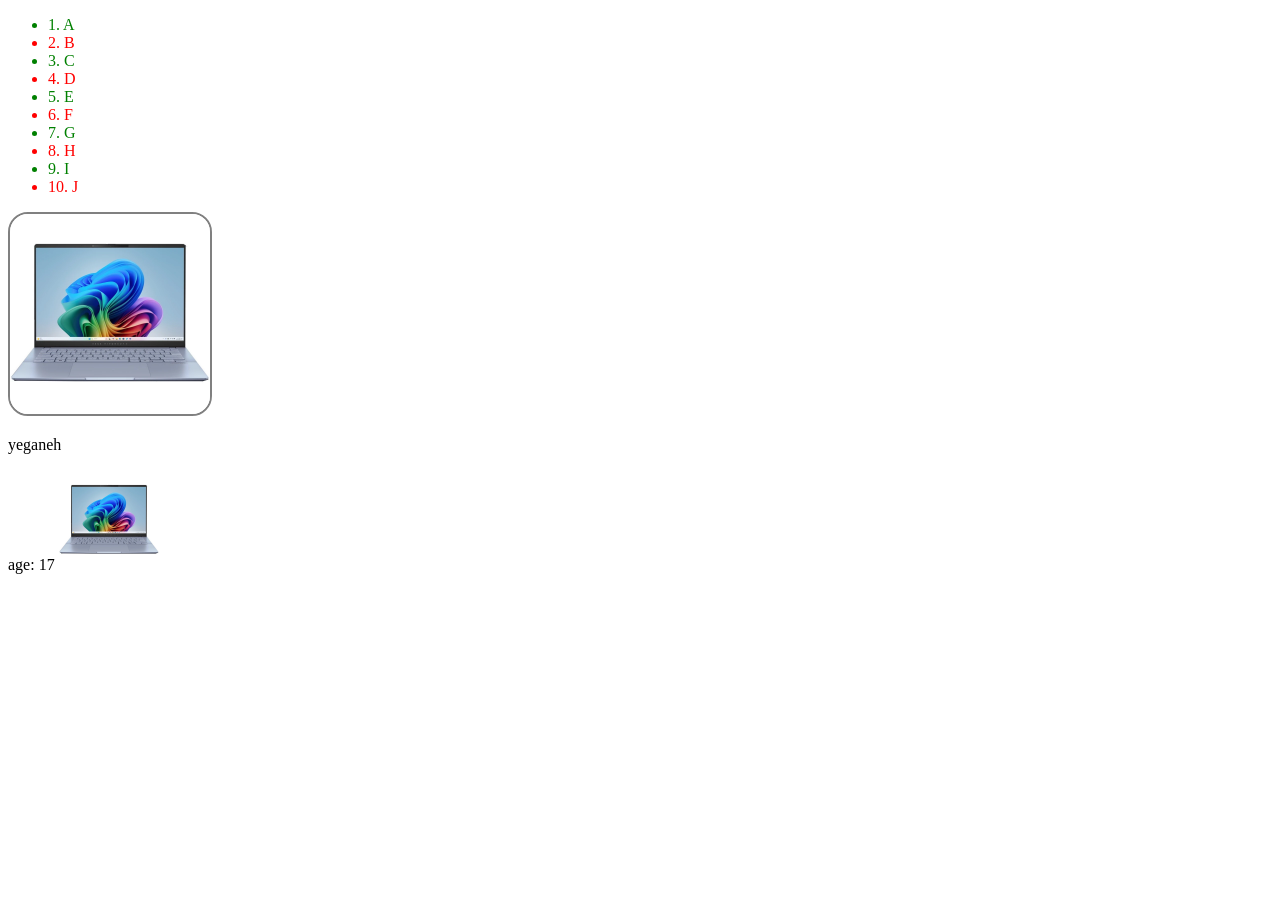
==== Javascript1/index.html @ 3eff1f87 "Js-exercise" ====
<!DOCTYPE html>
<html lang="en">
    <head>
        <meta charset="UTF-8"/>
        <meta name="viewport" content="width=device-width, initial-scale=1.0"/>
        <title>document</title>
    </head>
    <body>
        <ul>
            <li>A</li>
            <li>B</li>
            <li>C</li>
            <li>D</li>
            <li>E</li>
            <li>F</li>
            <li>G</li>
            <li>H</li>
            <li>I</li>
            <li>J</li>
        </ul>

        <img/>

        <div id="mydiv"></div>


        <script src="./app.js"></script>
    </body>
</html>
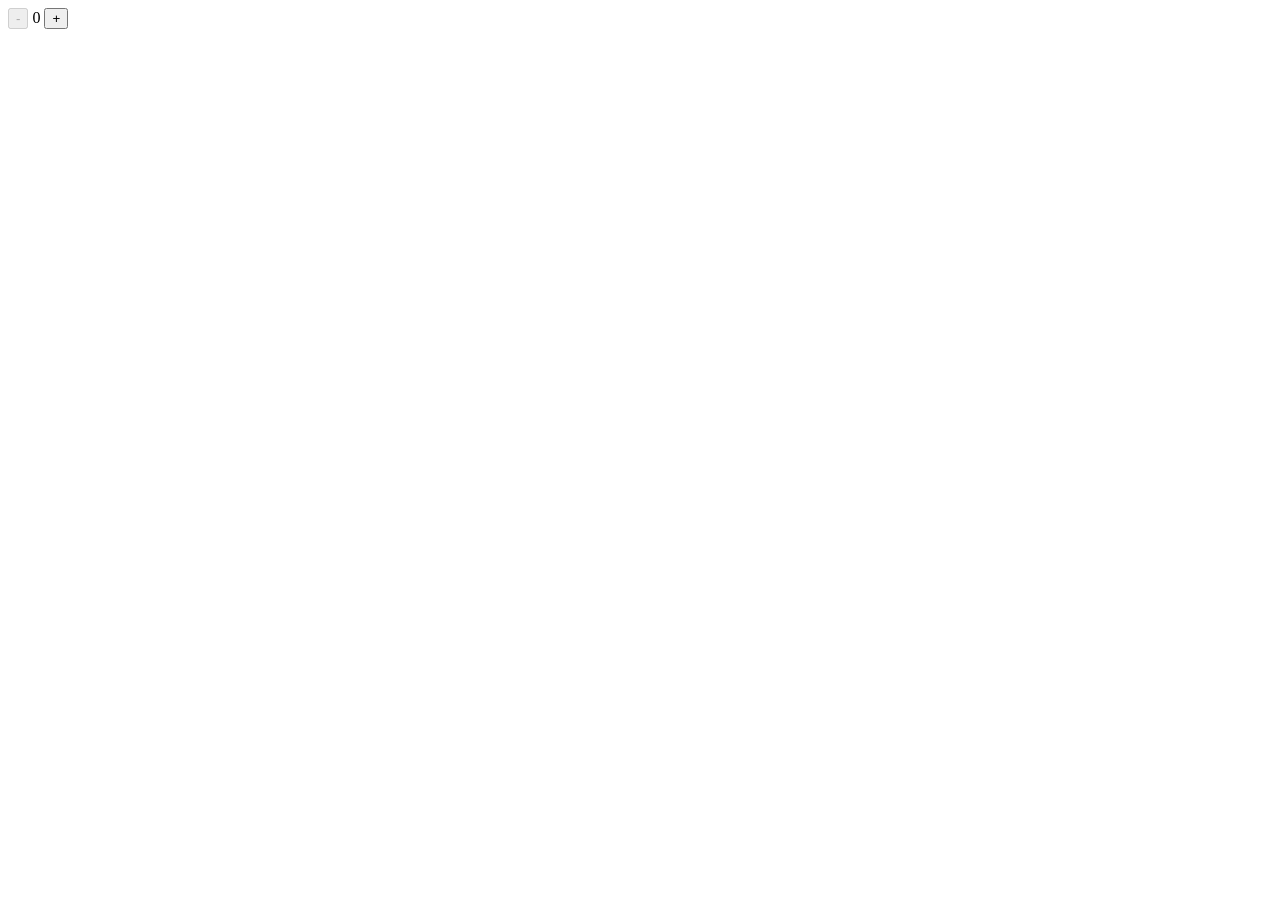
==== commit dde47147: "new exercise and update Js-exercise" ====
--- a/Javascript1/index.html
+++ b/Javascript1/index.html
@@ -3,10 +3,12 @@
     <head>
         <meta charset="UTF-8"/>
         <meta name="viewport" content="width=device-width, initial-scale=1.0"/>
+        <link href="./main.css" rel="stylesheet"/>
         <title>document</title>
     </head>
     <body>
-        <ul>
+    <!--
+        ul>
             <li>A</li>
             <li>B</li>
             <li>C</li>
@@ -22,6 +24,11 @@
         <img/>
 
         <div id="mydiv"></div>
+        -->
+
+        <button onclick="handleDecrease()" id="dec">-</button>
+        <span id="count">0</span>
+        <button onclick="handleIncrease()" id="inc">+</button>
 
 
         <script src="./app.js"></script>
